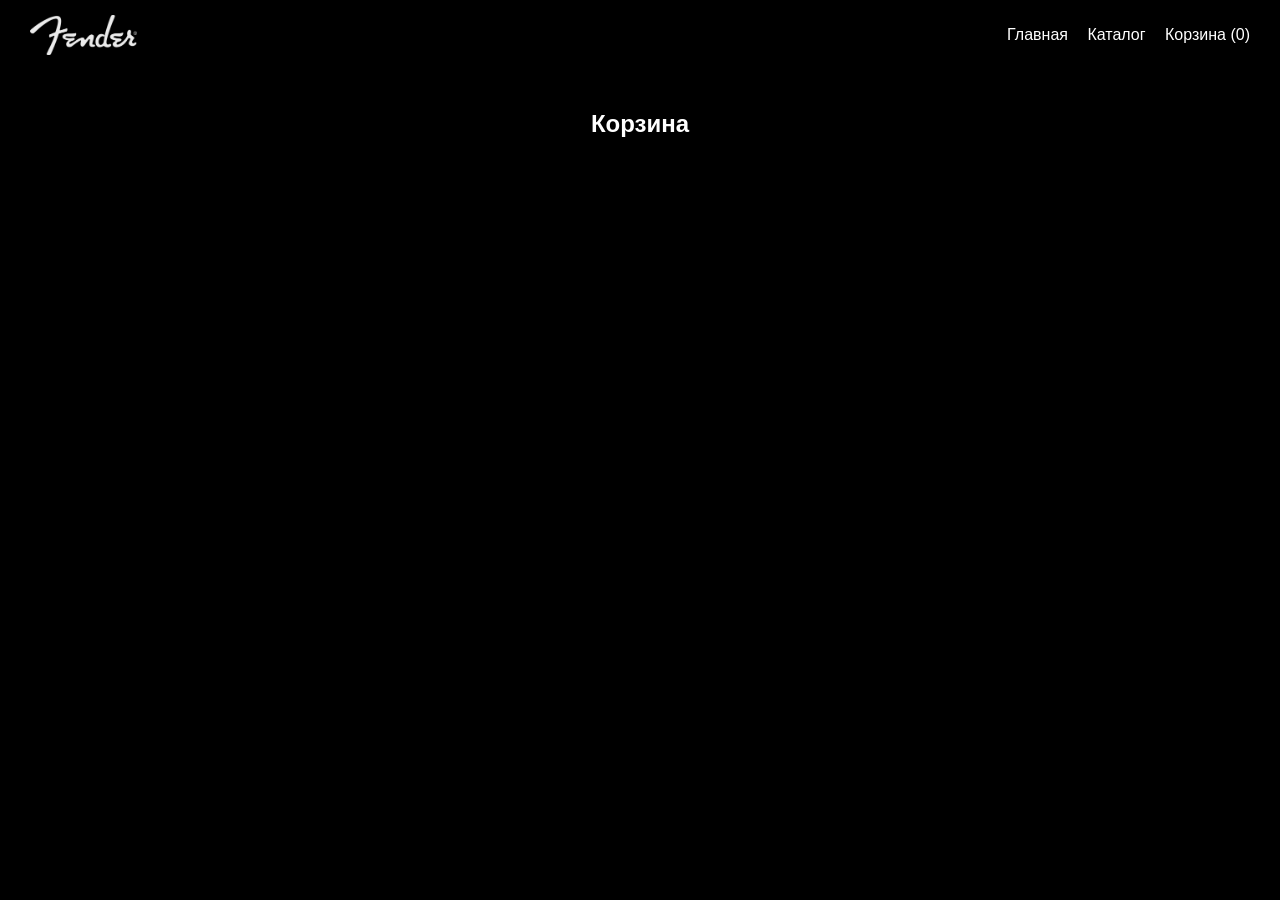
==== cart.html @ e0d8ee0a "first commit" ====
<!DOCTYPE html>
<html lang="ru">
<head>
<meta charset="UTF-8">
<meta name="viewport" content="width=device-width, initial-scale=1.0">
<title>Корзина</title>
<link rel="stylesheet" href="style.css">
</head>

<body>

<header class="header">
  <div class="header__container">

    <img src="Fenderlogo.png" class="header__logo-image">

    <nav class="header__nav">
      <a href="index.html">Главная</a>
      <a href="catalog.html">Каталог</a>
      <a href="cart.html">Корзина (<span class="cart-count">0</span>)</a>
    </nav>

  </div>
</header>

<main>

<h2 class="title">Корзина</h2>

<div id="cart-items"></div>

<button class="cart__clear" onclick="clearCart()">Очистить корзину</button>

</main>

<script src="script.js"></script>
</body>
</html>
---- style.css ----
body {
    margin: 0;
    font-family: Arial;
    background: #000;
    color: #fff;
}

.header__container {
    display: flex;
    justify-content: space-between;
    padding: 15px 30px;
    align-items: center;
}

.header__logo-image {
    height: 40px;
    width: auto;
    object-fit: contain;
}

.header__nav a {
    color: white;
    text-decoration: none;
    margin-left: 15px;
}

.banner {
    position: relative;
}

.banner__image {
    width: 100%;
    height: 420px;
    object-fit: cover;
}

.banner__content {
    position: absolute;
    top: 50%;
    left: 50px;
}

.title {
    padding: 20px;
    text-align: center;
}

.models {
    display: grid;
    grid-template-columns: repeat(4, 1fr);
    gap: 5px;
    padding: 10px;
}

.model-card {
    position: relative;
    overflow: hidden;
}

.model-card__image {
    width: 100%;
    height: 500px;
    object-fit: cover;
    transition: transform 0.3s;
}

/* ✔ увеличение всей карточки */
.model-card:hover .model-card__image {
    transform: scale(1.1);
}

.model-card__text {
    position: absolute;
    bottom: 10px;
    left: 10px;
    font-size: 30px;
    font-weight: bold;
    background: none;
    padding: 0;
}

.catalog__list {
    display: grid;
    grid-template-columns: repeat(3, 1fr);
    gap: 20px;
    padding: 20px;
}

.catalog__title {
    text-align: center;
}

.product-card {
    background: #000;
    border: 1px solid #fff;
    padding: 15px;
    text-align: center;
    border-radius: 10px;
    transition: transform 0.3s;
    cursor: pointer;
    overflow: hidden;
}

.product-card h3 {
    margin: 10px 0 5px;
}

.product-card p {
    margin: 5px 0;
}

.product-card:hover {
    transform: scale(1.05);
}

.product-card__image {
    width: 100%;
    height: 200px;
    object-fit: contain;
}

button {
    margin-top: 5px;
    padding: 8px 12px;
    border: none;
    cursor: pointer;
}

#cart-items {
    display: grid;
    grid-template-columns: repeat(3, 1fr);
    gap: 20px;
    padding: 20px;
}

.cart__clear {
    display: block;
    margin: 20px auto;
    padding: 10px 20px;
    background: white;
    color: black;
    border: none;
    border-radius: 6px;
}
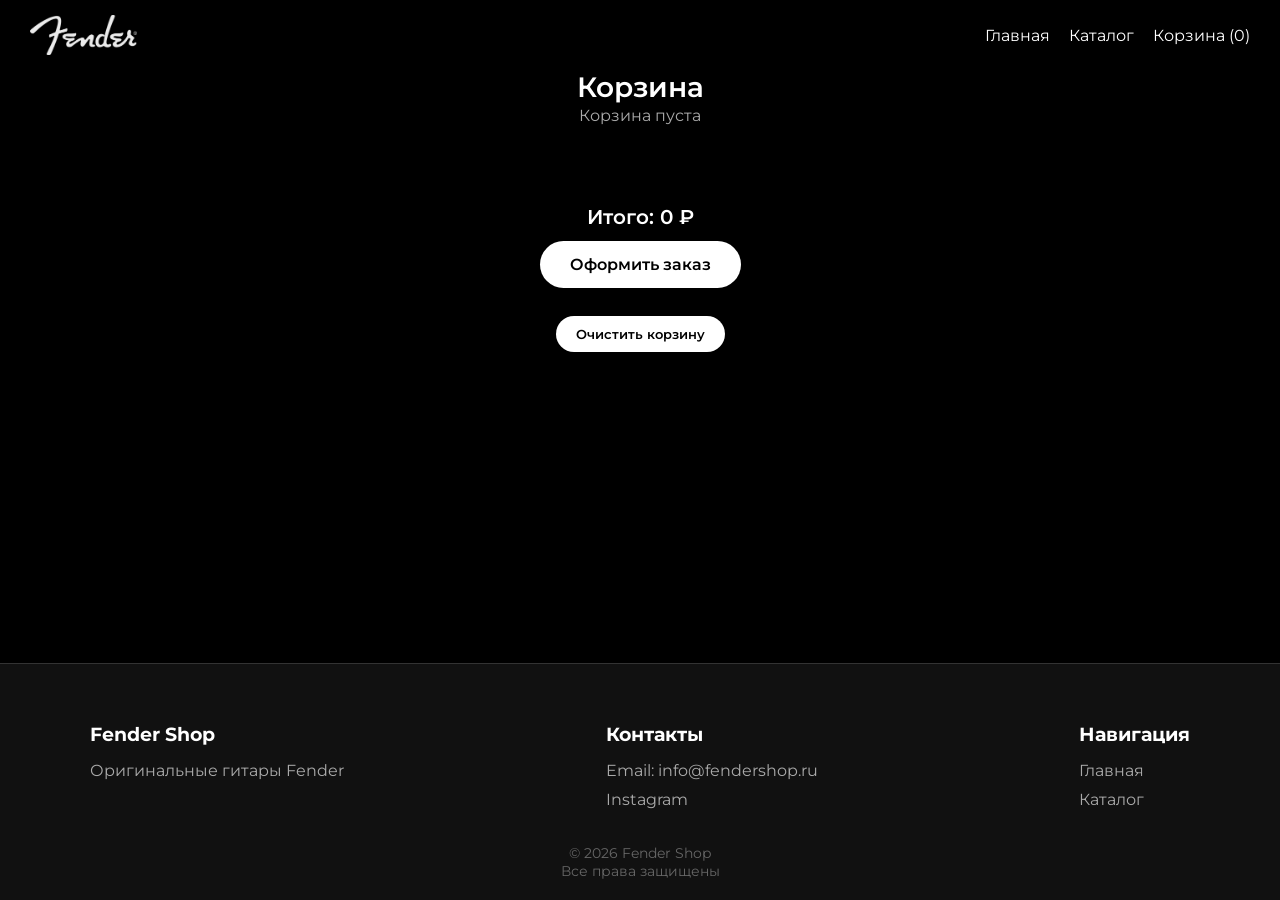
==== commit a01ab04a: "update catalog and images" ====
--- a/cart.html
+++ b/cart.html
@@ -27,12 +27,61 @@
 
 <h2 class="title">Корзина</h2>
 
+<p id="empty-cart" class="empty-cart">
+  Корзина пуста
+</p>
+
 <div id="cart-items"></div>
 
-<button class="cart__clear" onclick="clearCart()">Очистить корзину</button>
+<div class="cart__bottom">
+
+  <div class="cart__center">
+    <div id="cart-total">Итого: 0 ₽</div>
+
+    <button class="cart__checkout">
+      Оформить заказ
+    </button>
+  </div>
+
+  <button class="cart__clear" onclick="clearCart()">
+    Очистить корзину
+  </button>
+
+</div>
 
 </main>
 
 <script src="script.js"></script>
+
+<footer class="footer">
+
+  <div class="footer__content">
+
+    <div class="footer__section">
+      <h3>Fender Shop</h3>
+      <p>Оригинальные гитары Fender</p>
+    </div>
+
+    <div class="footer__section">
+      <h3>Контакты</h3>
+      <p>Email: info@fendershop.ru</p>
+      <a href="https://www.instagram.com/fender/" target="_blank">
+        Instagram
+      </a>
+    </div>
+
+    <div class="footer__section">
+      <h3>Навигация</h3>
+      <a href="index.html">Главная</a>
+      <a href="catalog.html">Каталог</a>
+    </div>
+
+  </div>
+
+  <div class="footer__bottom">
+    © 2026 Fender Shop<br>Все права защищены
+  </div>
+
+</footer>
 </body>
 </html>
--- a/style.css
+++ b/style.css
@@ -1,6 +1,13 @@
+@font-face {
+    font-family: "Montserrat";
+    src: url("fonts/Montserrat-VariableFont_wght.ttf") format("truetype");
+    font-weight: 100 900;
+    font-style: normal;
+}
+
 body {
     margin: 0;
-    font-family: Arial;
+    font-family: "Montserrat", Arial, sans-serif;
     background: #000;
     color: #fff;
 }
@@ -36,13 +43,46 @@
 
 .banner__content {
     position: absolute;
-    top: 50%;
+    top: 20%;
     left: 50px;
 }
 
+.banner__sub {
+    margin-top: 6px;
+    line-height: 1;
+}
+
+.banner__button {
+    display: inline-block;
+    margin-top: 15px;
+    padding: 12px 26px;
+    background: #fff;
+    color: #000;
+    text-decoration: none;
+    border-radius: 999px;
+    font-weight: 600;
+    letter-spacing: 0.5px;
+    transition: transform 0.2s ease, opacity 0.2s ease;
+}
+
+.banner__button:hover {
+    transform: scale(1.06);
+    opacity: 0.9;
+}
+
 .title {
-    padding: 20px;
+    margin: 0;
+    padding: 0;
     text-align: center;
+    font-size: 28px;
+    font-weight: 600;
+}
+
+.section-title {
+    display: flex;
+    justify-content: center;
+    align-items: center;
+    padding: 60px 0; 
 }
 
 .models {
@@ -55,6 +95,8 @@
 .model-card {
     position: relative;
     overflow: hidden;
+    text-decoration: none;
+    color: white;
 }
 
 .model-card__image {
@@ -64,7 +106,6 @@
     transition: transform 0.3s;
 }
 
-/* ✔ увеличение всей карточки */
 .model-card:hover .model-card__image {
     transform: scale(1.1);
 }
@@ -82,48 +123,144 @@
 .catalog__list {
     display: grid;
     grid-template-columns: repeat(3, 1fr);
-    gap: 20px;
-    padding: 20px;
+    gap: 12px;
+    padding: 12px;
 }
 
 .catalog__title {
     text-align: center;
 }
 
+.catalog__controls {
+    display: flex;
+    justify-content: center;
+    margin-top: 10px;
+    margin-bottom: 20px;
+}
+
+#sortSelect {
+    background: #111;
+    color: #fff;
+    border: 1px solid #333;
+    padding: 10px 14px;
+    border-radius: 999px;
+    font-family: inherit;
+    cursor: pointer;
+}
+
 .product-card {
-    background: #000;
-    border: 1px solid #fff;
-    padding: 15px;
-    text-align: center;
-    border-radius: 10px;
+    background: #0e0e0e;
+    overflow: hidden;
     transition: transform 0.3s;
     cursor: pointer;
-    overflow: hidden;
-}
-
-.product-card h3 {
-    margin: 10px 0 5px;
-}
-
-.product-card p {
-    margin: 5px 0;
+    display: flex;
+    flex-direction: column;
 }
 
 .product-card:hover {
-    transform: scale(1.05);
+    transform: scale(1.04);
+}
+
+.product-card__image-wrap {
+    background: #1a1a1a;
+    padding: 20px;
+    display: flex;
+    justify-content: center;
+    align-items: center;
 }
 
 .product-card__image {
     width: 100%;
-    height: 200px;
+    height: 180px;
     object-fit: contain;
-}
-
-button {
-    margin-top: 5px;
-    padding: 8px 12px;
+    padding: 20px;
+    box-sizing: border-box;
+}
+
+.product-card__info {
+    padding: 18px 16px;
+    display: flex;
+    flex-direction: column;
+    flex: 1;
+}
+
+.product-card__info h3 {
+    margin: 0 0 10px;
+    font-size: 16px;
+}
+
+.product-card__bottom {
+    display: flex;
+    align-items: center;
+    justify-content: flex-start;
+    gap: 25px;
+    margin-top: auto;
+}
+
+.product-card__price {
+    margin: 0;
+    font-weight: 600;
+    font-size: 15px;
+}
+
+.product-card__button {
+    background: #fff;
+    color: #000;
     border: none;
+    border-radius: 999px;
+    padding: 10px 16px;
+    font-weight: 600;
+    font-size: 14px;
     cursor: pointer;
+    line-height: 1;
+    white-space: nowrap;
+    flex-shrink: 0;
+    height: 36px;
+    display: inline-flex;
+    align-items: center;
+    justify-content: center;
+}
+
+.product-card__button:hover {
+    transform: scale(1.05);
+    opacity: 0.9;
+}
+
+.categories {
+    display: grid;
+    grid-template-columns: repeat(8, 140px);
+    gap: 20px;
+
+    justify-content: center;
+    padding: 20px 0;
+}
+
+.categories.hidden {
+    display: none;
+}
+
+.category-card {
+    text-decoration: none;
+    color: white;
+    transition: transform 0.25s ease;
+}
+
+.category-card:hover {
+    transform: translateY(-5px);
+}
+
+.category-card__image {
+    width: 100%;
+    height: 140px;
+    object-fit: contain;
+    background: #1a1a1a;
+    box-sizing: border-box;
+}
+
+.category-card__title {
+    margin-top: 12px;
+    font-size: 18px;
+    font-weight: 600;
 }
 
 #cart-items {
@@ -133,12 +270,158 @@
     padding: 20px;
 }
 
+.empty-cart {
+    text-align: center;
+    margin: 0;
+    margin-top: 2px;
+    color: #aaa;
+}
+
+.cart__bottom {
+    display: grid;
+    grid-template-columns: 1fr;
+    justify-items: center;
+    gap: 10px;
+    padding: 20px;
+    margin-top: 20px;
+}
+
+.cart__center {
+    display: flex;
+    flex-direction: column;
+    align-items: center;
+    gap: 12px;
+}
+
 .cart__clear {
-    display: block;
-    margin: 20px auto;
+    margin-top: 18px;
+    background: transparent;
+    color: #aaa;
+    border: 1px solid #333;
+}
+
+#cart-total {
+    font-size: 20px;
+    font-weight: 600;
+    color: #fff;
+}
+
+.cart__clear,
+.cart__checkout {
+    background: #fff;
+    color: #000;
+    border: none;
+    border-radius: 999px;
+    cursor: pointer;
+    transition: 0.2s;
+    font-weight: 600;
+    font-family: inherit;
+}
+
+.cart__checkout {
+    font-size: 16px;
+    padding: 14px 30px;
+}
+
+.cart__clear {
+    font-size: 13px;
     padding: 10px 20px;
-    background: white;
-    color: black;
+}
+
+.cart__clear:hover,
+.cart__checkout:hover {
+    transform: scale(1.05);
+    opacity: 0.9;
+}
+
+.cart__actions {
+    display: flex;
+    justify-content: flex-end;
+    padding: 20px;
+}
+
+.footer {
+    background: #111;
+    margin-top: 50px;
+    padding: 40px 30px 20px;
+    border-top: 1px solid #333;
+}
+
+.footer__content {
+    max-width: 1100px;
+    margin: 0 auto;
+    padding: 0 20px;
+    display: flex;
+    justify-content: space-between;
+    gap: 60px;
+}
+
+.footer__section {
+    display: flex;
+    flex-direction: column;
+}
+
+.footer__section h3 {
+    margin-bottom: 10px;
+}
+
+.footer__section a,
+.footer__section p {
+    color: #aaa;
+    text-decoration: none;
+    margin: 5px 0;
+}
+
+.footer__section a:hover {
+    color: white;
+}
+
+.footer__bottom {
+    text-align: center;
+    margin-top: 30px;
+    color: #666;
+    font-size: 14px;
+}
+
+html, body {
+    height: 100%;
+}
+
+body {
+    margin: 0;
+    min-height: 100vh;
+    display: flex;
+    flex-direction: column;
+}
+
+main {
+    flex: 1;
+}
+
+.catalog-menu {
+    display: flex;
+    justify-content: center;
+    align-items: center;
+    gap: 40px;
+
+    padding: 20px 30px;
+}
+
+.catalog-menu button {
+    background: none;
     border: none;
-    border-radius: 6px;
+    color: white;
+    font-size: 18px;
+    cursor: pointer;
+    font-family: inherit;
+    padding: 0;
+    transition: 0.2s;
+}
+
+.catalog-menu button:hover {
+    opacity: 0.7;
+}
+
+.catalog-menu button:focus {
+    border-bottom: 1px solid white;
 }
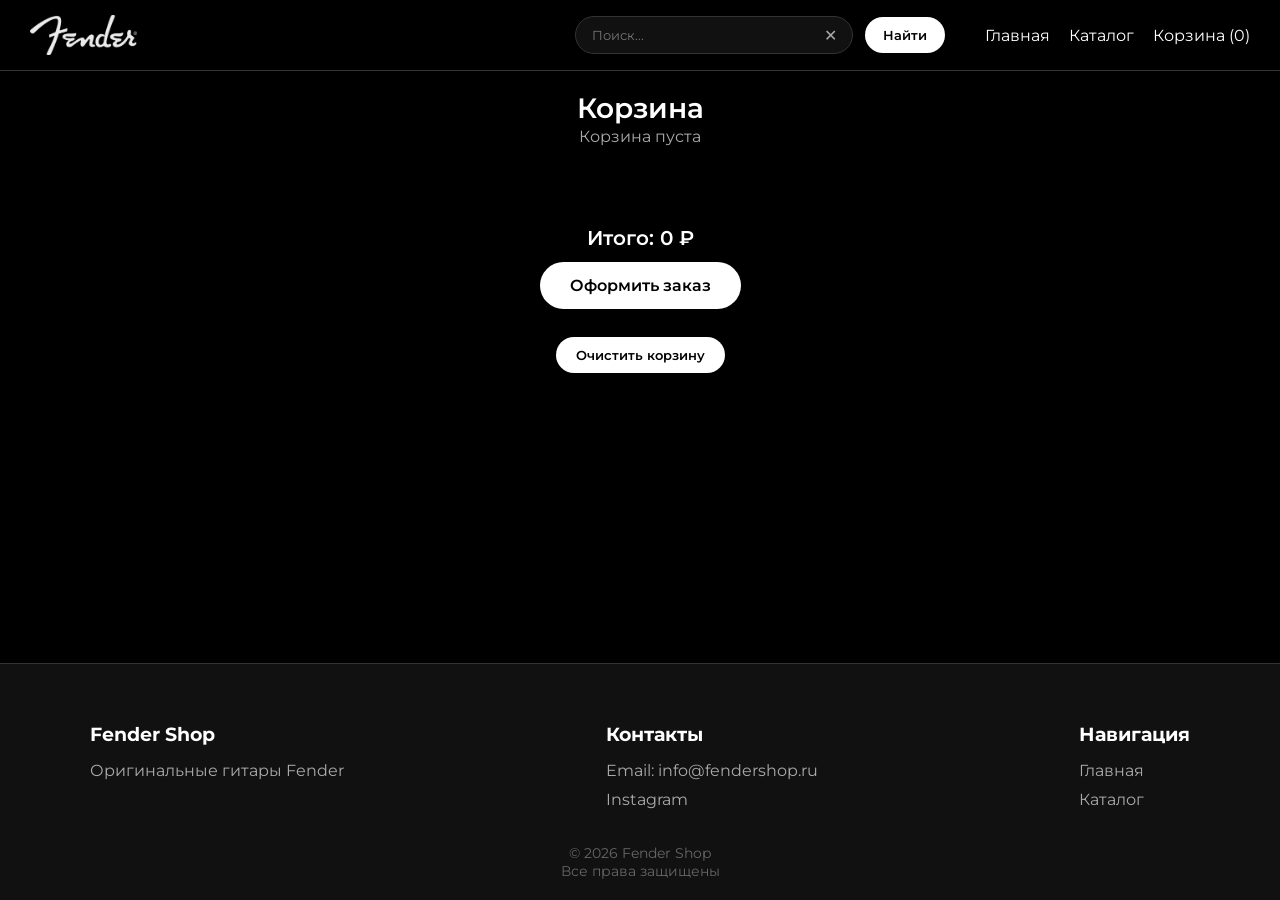
==== commit 9b79379a: "git add . git commit -m "update" git push origin main" ====
--- a/cart.html
+++ b/cart.html
@@ -14,11 +14,38 @@
 
     <img src="Fenderlogo.png" class="header__logo-image">
 
-    <nav class="header__nav">
-      <a href="index.html">Главная</a>
-      <a href="catalog.html">Каталог</a>
-      <a href="cart.html">Корзина (<span class="cart-count">0</span>)</a>
-    </nav>
+    <div class="header__right">
+
+  <form class="search-form" onsubmit="searchModel(event)">
+    
+    <div class="search-wrapper">
+        <input 
+            id="searchInput"
+            class="search-form__input"
+            type="text"
+            placeholder="Поиск..."
+        >
+
+        <button type="button" class="search-clear" onclick="clearSearch()">
+            ✕
+        </button>
+    </div>
+
+    <button class="search-form__button">
+        Найти
+    </button>
+
+  </form>
+
+  <nav class="header__nav">
+    <a href="index.html">Главная</a>
+    <a href="catalog.html">Каталог</a>
+    <a href="cart.html">
+      Корзина (<span class="cart-count">0</span>)
+    </a>
+  </nav>
+
+</div>
 
   </div>
 </header>
--- a/style.css
+++ b/style.css
@@ -10,6 +10,10 @@
     font-family: "Montserrat", Arial, sans-serif;
     background: #000;
     color: #fff;
+}
+
+.header {
+    border-bottom: 1px solid #333;
 }
 
 .header__container {
@@ -76,6 +80,7 @@
     text-align: center;
     font-size: 28px;
     font-weight: 600;
+    margin-top: 20px;
 }
 
 .section-title {
@@ -422,6 +427,139 @@
     opacity: 0.7;
 }
 
-.catalog-menu button:focus {
-    border-bottom: 1px solid white;
+.catalog-menu button.active {
+    text-decoration: underline;
+}
+
+.header__right {
+    display: flex;
+    align-items: center;
+    gap: 25px;
+}
+
+.search-form {
+    display: flex;
+    align-items: center;
+    gap: 12px;
+    margin-right: auto;
+    margin-left: 20px;
+}
+
+.search-form__input {
+    background: #111;
+    border: 1px solid #333;
+    color: white;
+    padding: 10px 16px;
+    border-radius: 999px;
+    font-family: inherit;
+    width: 220px;
+    outline: none;
+    transition: 0.2s;
+}
+
+.search-form__input:focus {
+    border-color: white;
+}
+
+.search-form__button {
+    background: white;
+    color: black;
+    border: none;
+    padding: 10px 18px;
+    border-radius: 999px;
+    font-family: inherit;
+    font-weight: 600;
+    cursor: pointer;
+    transition: 0.2s;
+}
+
+.search-form__button:hover {
+    transform: scale(1.05);
+    opacity: 0.9;
+}
+
+.search-wrapper {
+    position: relative;
+    display: flex;
+    align-items: center;
+}
+
+.search-form__input {
+    padding-right: 40px; 
+}
+
+.search-clear {
+    position: absolute;
+    right: 10px;
+    background: none;
+    border: none;
+    color: #aaa;
+    font-size: 16px;
+    cursor: pointer;
+    transition: 0.2s;
+}
+
+.search-clear:hover {
+    color: white;
+}
+
+.story-section {
+    background: #111; 
+    margin: 60px 0;
+    padding: 60px 0;
+}
+
+.story-section__container {
+    max-width: 1200px;
+    margin: 0 auto;
+    display: flex;
+    gap: 40px;
+    padding: 0 30px;
+    align-items: stretch;
+}
+
+.story-section__left {
+    flex: 1;
+}
+
+.story-section__left img {
+    width: 100%;
+    height: 100%;
+    object-fit: cover;
+    display: block;
+    border-radius: 0;
+}
+
+.story-section__right {
+    flex: 2;
+    background: #0e0e0e;
+    padding: 40px;
+    max-width: 700px;
+}
+
+.story-section__right h2 {
+    margin-top: 0;
+    font-size: 28px;
+}
+
+.story-section__right p {
+    color: #ccc;
+    line-height: 1.6;
+}
+
+.story-btn {
+    display: inline-block;
+    margin-top: 20px;
+    background: white;
+    color: black;
+    padding: 12px 22px;
+    border-radius: 999px;
+    text-decoration: none;
+    font-weight: 600;
+    transition: 0.2s;
+}
+
+.story-btn:hover {
+    transform: scale(1.05);
+    opacity: 0.9;
 }
